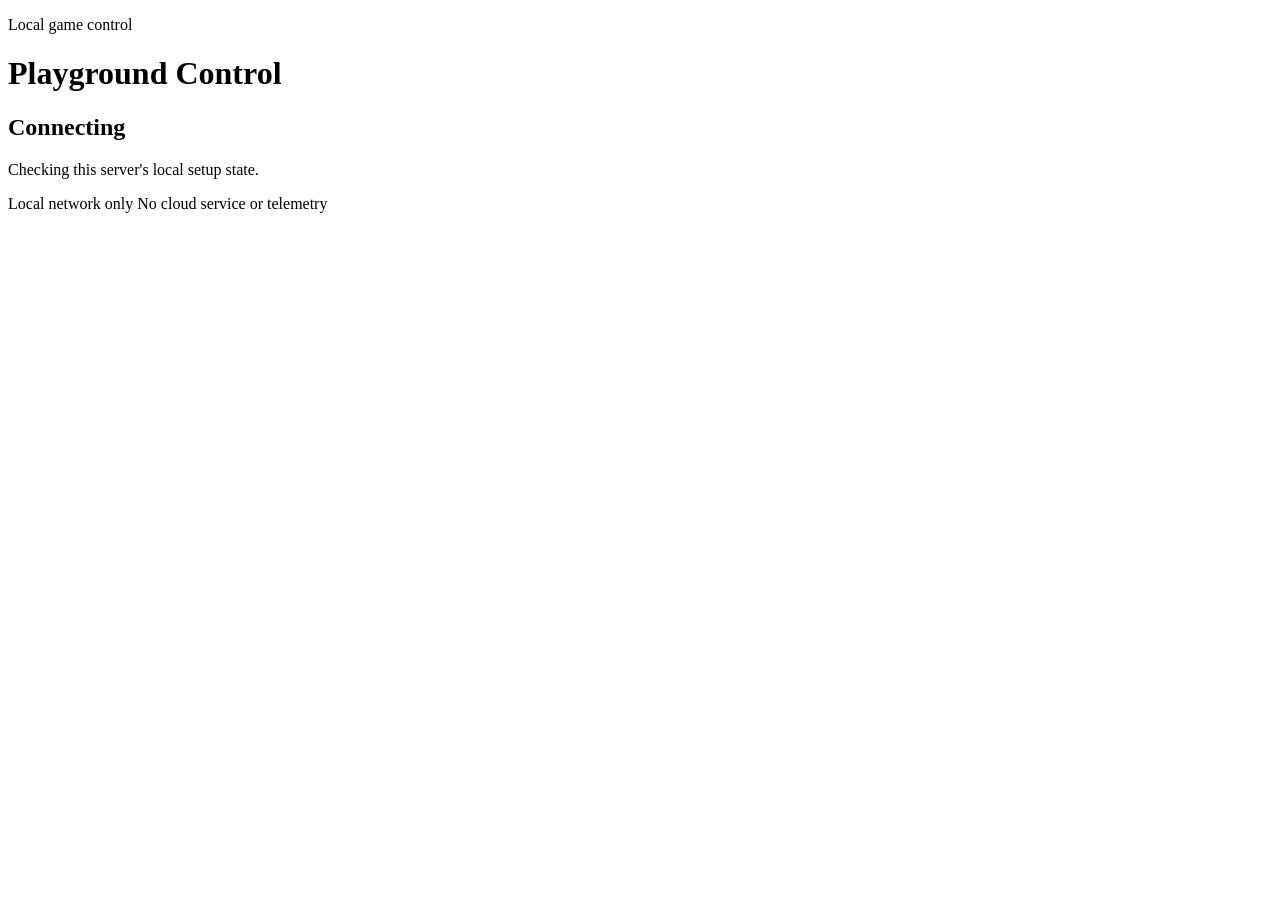
==== internal/server/ui/index.html @ 775e7a25 "Initial release v1.0.0" ====
<!doctype html>
<html lang="en">
<head>
  <meta charset="utf-8">
  <meta name="viewport" content="width=device-width, initial-scale=1">
  <meta name="theme-color" content="#17324d">
  <meta name="robots" content="noindex, nofollow">
  <title>Playground Control</title>
  <link rel="stylesheet" href="/assets/app.css">
</head>
<body>
  <div class="app-shell">
    <header class="topbar">
      <div>
        <p class="eyebrow">Local game control</p>
        <h1>Playground Control</h1>
      </div>
      <span id="versionLabel" class="version"></span>
    </header>

    <main>
      <div id="notice" class="notice" role="alert" aria-live="polite" hidden></div>

      <section id="loadingView" class="panel single-panel" aria-live="polite">
        <h2>Connecting</h2>
        <p>Checking this server's local setup state.</p>
      </section>

      <section id="setupView" class="panel single-panel" hidden>
        <p class="eyebrow">First run</p>
        <h2>Set up the administrator PIN</h2>
        <p id="setupLocalCopy">Initial setup must be completed on the gaming PC. Double-click the installed PlaygroundControl.exe and approve the Windows administrator prompt to create a fresh setup link.</p>
        <div id="setupFormWrap" hidden>
          <form id="setupForm" novalidate>
            <div id="setupTokenWrap">
              <label for="setupToken">One-time setup token</label>
              <input id="setupToken" name="setupToken" type="password" autocomplete="off" spellcheck="false" required>
            </div>
            <label for="setupPin">New PIN</label>
            <input id="setupPin" name="setupPin" type="password" inputmode="numeric" autocomplete="new-password" minlength="6" maxlength="12" pattern="[0-9]{6,12}" required>
            <p class="hint">Use 6 to 12 digits. The PIN is required to change play permission or configuration.</p>
            <label for="setupPinConfirm">Confirm PIN</label>
            <input id="setupPinConfirm" name="setupPinConfirm" type="password" inputmode="numeric" autocomplete="new-password" minlength="6" maxlength="12" pattern="[0-9]{6,12}" required>
            <button type="submit" class="primary">Save PIN and continue</button>
          </form>
        </div>
        <p class="hint">This page accepts setup only from this computer. A phone or another LAN device cannot claim the administrator PIN.</p>
      </section>

      <section id="loginView" class="panel single-panel" hidden>
        <p class="eyebrow">Restricted access</p>
        <h2>Parent sign-in</h2>
        <p>Enter the administrator PIN to manage play permission and the game list.</p>
        <form id="loginForm" novalidate>
          <label for="loginPin">PIN</label>
          <input id="loginPin" name="loginPin" type="password" inputmode="numeric" autocomplete="current-password" minlength="6" maxlength="12" pattern="[0-9]{6,12}" required>
          <button type="submit" class="primary">Sign in</button>
        </form>
        <p class="hint">After five incorrect attempts, this device is locked out for 15 minutes.</p>
      </section>

      <section id="dashboardView" hidden>
        <section id="statusPanel" class="panel status-panel" aria-live="polite">
          <div class="status-copy">
            <p class="eyebrow">Game permission</p>
            <h2 id="statusTitle">Play is blocked</h2>
            <p id="statusDetail">Roblox is launch-blocked and configured games are closed while play is off.</p>
          </div>
          <button id="toggleButton" class="primary" type="button">Allow play</button>
        </section>

        <div id="dashboardWarnings" class="warning-stack"></div>

        <div class="dashboard-grid">
          <section class="panel">
            <div class="panel-heading">
              <h2>Game protection</h2>
              <span id="gameCount" class="count"></span>
            </div>

            <section class="builtin-guard" aria-labelledby="builtinGuardTitle">
              <div class="builtin-guard-heading">
                <div>
                  <h3 id="builtinGuardTitle">Roblox guard</h3>
                  <p>Built in and always managed while play is off</p>
                </div>
                <span id="launchGuardBadge" class="guard-badge">Armed</span>
              </div>
              <p class="hint">Windows intercepts these Roblox launchers before the game process can start. This protection is not editable from the dashboard.</p>
              <div id="builtinGamesList" class="guard-chip-list"></div>
            </section>

            <h3 class="subsection-title">Additional games</h3>
            <div id="gamesList" class="item-list"></div>
            <p id="gamesEmpty" class="empty" hidden>No additional games are configured. Roblox protection is still active.</p>
            <form id="gameForm" class="compact-form" novalidate>
              <h3>Add another game</h3>
              <label for="gameName">Display name</label>
              <input id="gameName" name="gameName" type="text" maxlength="80" autocomplete="off" placeholder="Example game" required>
              <label for="gameExecutable">Executable name</label>
              <input id="gameExecutable" name="gameExecutable" type="text" maxlength="255" autocomplete="off" spellcheck="false" placeholder="game.exe" required>
              <label for="gamePath">Full executable path <span class="optional">optional</span></label>
              <input id="gamePath" name="gamePath" type="text" maxlength="32767" autocomplete="off" spellcheck="false" placeholder="C:\Games\Example\game.exe">
              <p class="hint">The executable name is required. Add a full path only to distinguish games with the same file name. Adding a running game while play is blocked closes it.</p>
              <button type="submit" class="secondary">Add game</button>
            </form>
          </section>

          <section class="panel">
            <div class="panel-heading">
              <h2>Enforcement now</h2>
            </div>
            <div id="enforcementList" class="item-list"></div>
            <p id="enforcementEmpty" class="empty">No protected games are running.</p>
            <p class="hint">Roblox is intercepted before launch by the built-in guard. Other protected processes get a clean-close request, then are force-closed after 10 seconds.</p>
          </section>
        </div>

        <section class="panel">
          <div class="panel-heading">
            <h2>Recent activity</h2>
            <span class="count">Latest 50</span>
          </div>
          <div id="eventsList" class="event-list"></div>
          <p id="eventsEmpty" class="empty" hidden>No activity recorded yet.</p>
        </section>

        <section class="panel">
          <h2>Access and security</h2>
          <p>Open this dashboard from another device on the same private LAN using one of these addresses:</p>
          <div id="lanUrls" class="url-list"></div>
          <p class="hint">If the addresses do not load, set this computer's network profile to Private and allow Playground Control through Windows Firewall on private networks. This service is not designed for the public Internet.</p>
          <p class="hint">If the administrator PIN is lost, run <code>PlaygroundControl.exe --reset-admin</code> from an elevated prompt on this PC. The game list, permission state, and activity history are preserved.</p>

          <details class="pin-details">
            <summary>Change administrator PIN</summary>
            <form id="pinForm" class="compact-form" novalidate>
              <label for="currentPin">Current PIN</label>
              <input id="currentPin" name="currentPin" type="password" inputmode="numeric" autocomplete="current-password" minlength="6" maxlength="12" required>
              <label for="newPin">New PIN</label>
              <input id="newPin" name="newPin" type="password" inputmode="numeric" autocomplete="new-password" minlength="6" maxlength="12" pattern="[0-9]{6,12}" required>
              <label for="newPinConfirm">Confirm new PIN</label>
              <input id="newPinConfirm" name="newPinConfirm" type="password" inputmode="numeric" autocomplete="new-password" minlength="6" maxlength="12" required>
              <button type="submit" class="secondary">Change PIN</button>
            </form>
          </details>

          <button id="logoutButton" class="text-button" type="button">Sign out</button>
        </section>

        <section class="limitations">
          <h2>Enforcement limits</h2>
          <p>The built-in Roblox guard blocks known Roblox player and launcher images before launch, and the enforcement loop also recognizes processes running from Roblox install directories. It is a household control, not a kernel-level security boundary. An administrator can disable the service or remove its guard. Renaming or copying Roblox outside its install directories, unlisted future launchers, and administrator-level tampering can evade the protection. Microsoft Store package internals and protected anti-cheat behavior cannot be fully guaranteed.</p>
        </section>
      </section>

      <noscript>
        <section class="panel single-panel">
          <h2>JavaScript is required</h2>
          <p>Enable JavaScript in this browser to use the Playground Control dashboard.</p>
        </section>
      </noscript>
    </main>

    <footer>
      <span>Local network only</span>
      <span>No cloud service or telemetry</span>
    </footer>
  </div>
  <script src="/assets/app.js" defer></script>
</body>
</html>
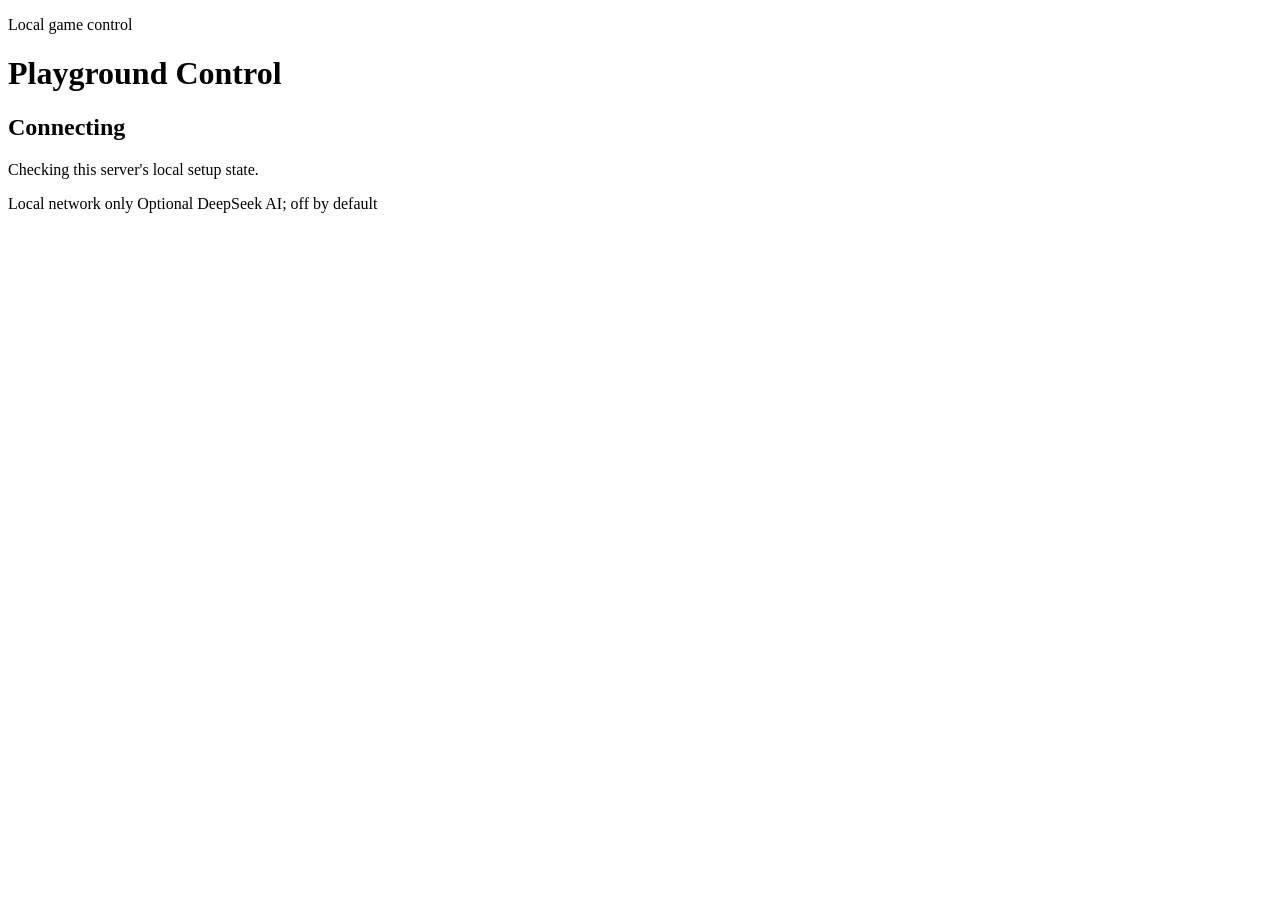
==== commit ce62ac94: "Add DeepSeek AI monitoring with high-confidence auto-block Add an opt-in DeepSeek classifier that wa" ====
--- a/internal/server/ui/index.html
+++ b/internal/server/ui/index.html
@@ -93,6 +93,7 @@
             <h3 class="subsection-title">Additional games</h3>
             <div id="gamesList" class="item-list"></div>
             <p id="gamesEmpty" class="empty" hidden>No additional games are configured. Roblox protection is still active.</p>
+            <p class="hint">Games marked AI were added automatically at 90% confidence or higher. Removing one tells AI to ignore that executable and path; add it manually later to block it again.</p>
             <form id="gameForm" class="compact-form" novalidate>
               <h3>Add another game</h3>
               <label for="gameName">Display name</label>
@@ -116,6 +117,58 @@
           </section>
         </div>
 
+        <section class="panel ai-panel" aria-labelledby="aiTitle">
+          <div class="panel-heading">
+            <div>
+              <p class="eyebrow">Optional DeepSeek AI</p>
+              <h2 id="aiTitle">AI monitoring</h2>
+            </div>
+            <span id="aiStatusBadge" class="ai-badge">Off</span>
+          </div>
+          <p id="aiStatusText" class="hint">DeepSeek monitoring is off. No process data leaves this PC.</p>
+          <form id="aiForm" class="compact-form" novalidate>
+            <label class="checkbox-row" for="aiEnabled">
+              <input id="aiEnabled" name="aiEnabled" type="checkbox">
+              <span>Identify unlisted games while play is blocked</span>
+            </label>
+            <label class="checkbox-row" for="aiAutoBlock">
+              <input id="aiAutoBlock" name="aiAutoBlock" type="checkbox">
+              <span>Automatically block high-confidence games</span>
+            </label>
+            <p class="hint">At 90% confidence or higher, AI-added games go to the blocked list and are closed with the normal 10-second grace period. Turning this off stops new automatic blocks but does not remove existing AI-added games.</p>
+            <label for="aiModel">DeepSeek model</label>
+            <input id="aiModel" name="aiModel" type="text" maxlength="64" autocomplete="off" spellcheck="false" list="aiModelOptions" placeholder="deepseek-flash">
+            <datalist id="aiModelOptions">
+              <option value="deepseek-flash"></option>
+              <option value="deepseek-v4-pro"></option>
+            </datalist>
+            <label for="aiKey">DeepSeek API key</label>
+            <input id="aiKey" name="aiKey" type="password" maxlength="512" autocomplete="off" spellcheck="false" placeholder="Enter a DeepSeek API key">
+            <p id="aiKeyState" class="hint">No API key configured.</p>
+            <p class="hint">When you save a key and enable monitoring, executable names, version-resource product/company/description, and an image path with the Windows username redacted are sent over HTTPS to DeepSeek while play is blocked. No window titles, command lines, usernames, or document names are sent. High-confidence games are auto-blocked when that option is on; lower-confidence findings appear below for review.</p>
+            <div class="button-row">
+              <button type="submit" class="secondary">Save AI settings</button>
+              <button id="aiTestButton" type="button" class="secondary">Test connection</button>
+              <button id="aiRemoveKeyButton" type="button" class="small-danger" hidden>Remove key</button>
+            </div>
+          </form>
+          <p id="aiLastVerified" class="hint"></p>
+          <p id="aiError" class="hint ai-error" hidden></p>
+        </section>
+
+        <section class="panel" aria-labelledby="strangeTitle">
+          <div class="panel-heading">
+            <div>
+              <p class="eyebrow">DeepSeek findings</p>
+              <h2 id="strangeTitle">Strange activity</h2>
+            </div>
+            <span id="strangeCount" class="count">Latest 50</span>
+          </div>
+          <div id="strangeActivityList" class="item-list"></div>
+          <p id="strangeActivityEmpty" class="empty" hidden>No lower-confidence findings need review.</p>
+          <p class="hint">These are lower-confidence findings. Choose Add to blocked games, or Not a game so AI ignores that executable and path. High-confidence games are added directly to the blocked list. Repeated sightings update one finding.</p>
+        </section>
+
         <section class="panel">
           <div class="panel-heading">
             <h2>Recent activity</h2>
@@ -164,7 +217,7 @@
 
     <footer>
       <span>Local network only</span>
-      <span>No cloud service or telemetry</span>
+      <span>Optional DeepSeek AI; off by default</span>
     </footer>
   </div>
   <script src="/assets/app.js" defer></script>
